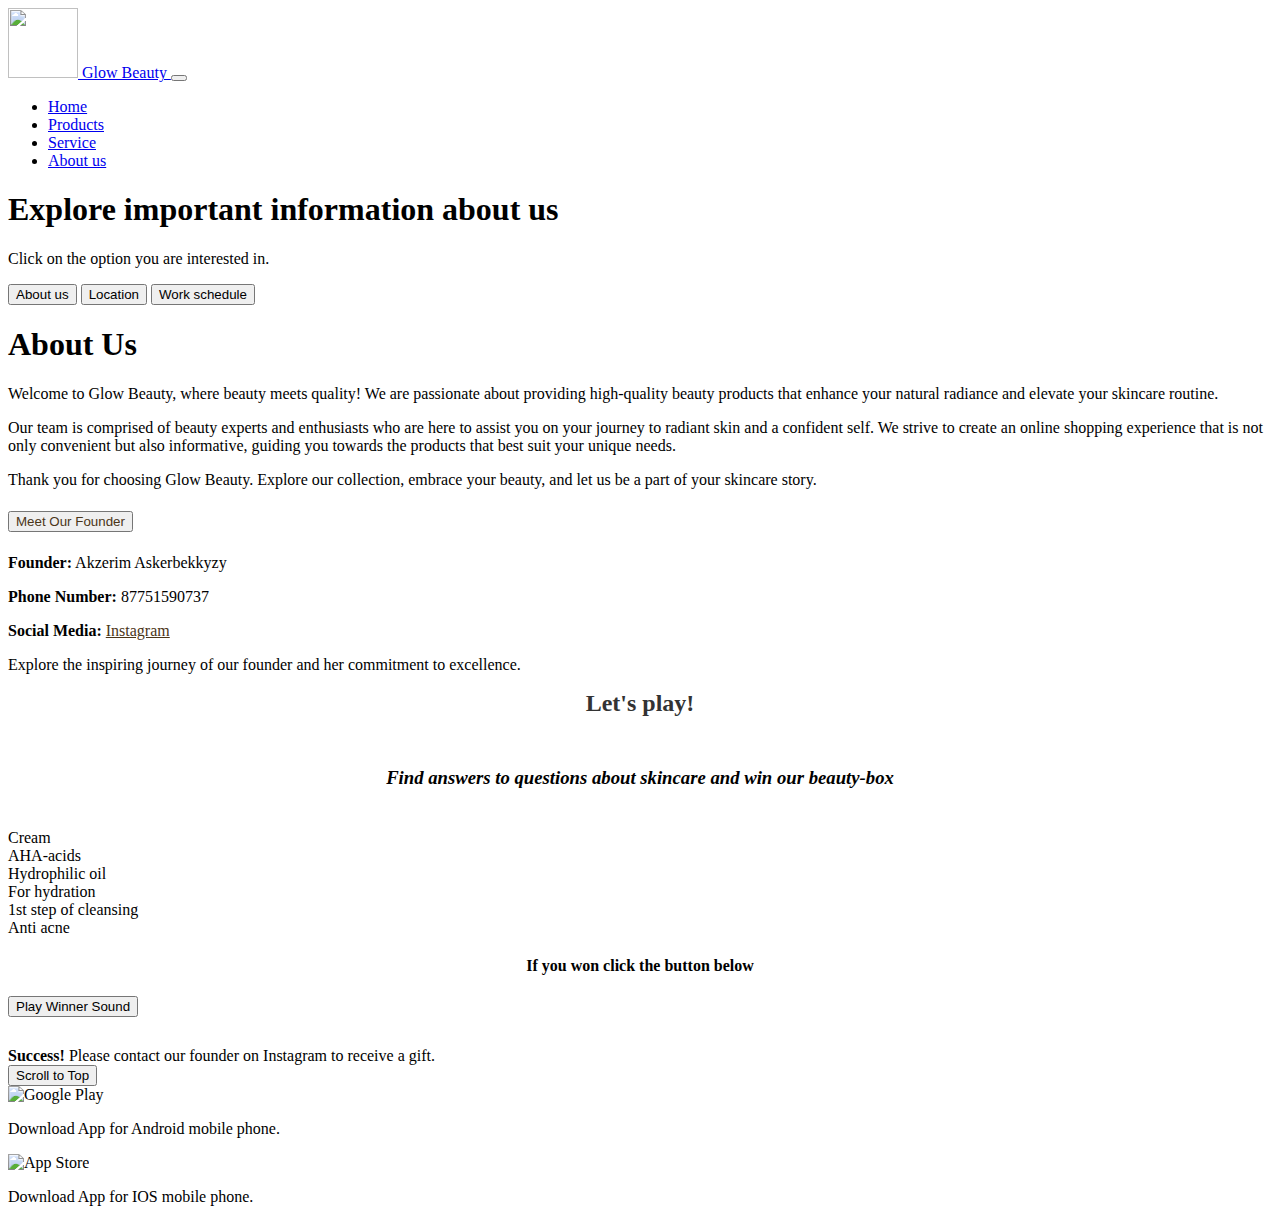
==== about_us.html @ 39c3d75a "about_us.html" ====
<!DOCTYPE html>
	<html>
		<head>
			<meta charset="UTF-8">
			<title>	Glow Beauty</title>
      <link href="https://cdn.jsdelivr.net/npm/bootstrap@5.3.2/dist/css/bootstrap.min.css" rel="stylesheet" integrity="sha384-T3c6CoIi6uLrA9TneNEoa7RxnatzjcDSCmG1MXxSR1GAsXEV/Dwwykc2MPK8M2HN" crossorigin="anonymous">
      <link rel="icon" href="images/favicon.png">
      <link href="style.css" rel="stylesheet" type="text/css">
    </head>



		<body>
      <div class="header">
        <nav class="navbar navbar-expand-lg navbar-light bg-light fixed-top">
          <div class="container">
              <a class="navbar-brand" href="#">
                  <img src="images/favicon.png" width="70" height="70" alt="">
                  Glow Beauty
              </a>
              <button class="navbar-toggler" type="button" data-bs-toggle="collapse" data-bs-target="#navbarNav" aria-controls="navbarNav" aria-expanded="false" aria-label="Toggle navigation">
                  <span class="navbar-toggler-icon"></span>
              </button>
              <div class="collapse navbar-collapse" id="navbarNav">
                  <ul class="navbar-nav ml-auto">
                      <li class="nav-item">
                          <a class="nav-link" href="index.html">Home</a>
                      </li>
                      <li class="nav-item">
                          <a class="nav-link" href="products.html">Products</a>
                      </li>
                      <li class="nav-item">
                          <a class="nav-link" href="service.html">Service</a>
                      </li>
                      <li class="nav-item">
                          <a class="nav-link" href="about_us.html">About us</a>
                      </li>
                  </ul>
              </div>
          </div>
      </nav>
      </div>

      <!---about us-->
      
      <section id="text">
        <div class="container">
          <div class="row">
            <div class="col-md-8">
              <h1 class="mt-5">Explore important information about us</h1>
              <p>Click on the option you are interested in.</p>
            </div>
          </div>
        </div>
      </section>
    <section id="interactive-elements" class="about-us-text" class="container">
      <div class="tabs" style="margin-bottom: 20px;">
          <button type="button" class="btn btn-primary" onclick="showTab('tab1')">About us</button>
          <button type="button" class="btn btn-primary" onclick="showTab('tab2')">Location</button>
          <button type="button" class="btn btn-primary" onclick="showTab('tab3')">Work schedule</button>
      </div>
  
      <div id="tab1" class="tab-content">
        <h1 class="mt-5">About Us</h1>
        <p class="lead">Welcome to Glow Beauty, where beauty meets quality! We are passionate about providing high-quality beauty products that enhance your natural radiance and elevate your skincare routine.</p>
    
        <p>Our team is comprised of beauty experts and enthusiasts who are here to assist you on your journey to radiant skin and a confident self. We strive to create an online shopping experience that is not only convenient but also informative, guiding you towards the products that best suit your unique needs.</p>
    
        <p>Thank you for choosing Glow Beauty. Explore our collection, embrace your beauty, and let us be a part of your skincare story.</p>

        <div id="founderAccordion" class="accordion">
          <div class="card">
              <div class="card-header" id="founderHeading">
                  <h5 class="mb-0">
                      <button class="btn btn-link" onclick="toggleAccordion('founderCollapse')" aria-expanded="true" aria-controls="founderCollapse" style="color:rgb(75, 53, 24)">
                          Meet Our Founder
                      </button>
                  </h5>
              </div>
      
              <div id="founderCollapse" class="collapse show align-items-center" aria-labelledby="founderHeading" data-parent="#founderAccordion">
                  <div class="card-body text-center">
                      <p><strong>Founder:</strong> Akzerim Askerbekkyzy</p>
                      <p><strong>Phone Number:</strong> 87751590737</p>
                      <p><strong>Social Media:</strong> <a href="https://instagram.com/aqzerim?igshid=NTc4MTIwNjQ2YQ==" target="_blank" style="color:rgb(75, 53, 24)">Instagram</a></p>
                      <p>Explore the inspiring journey of our founder and her commitment to excellence.</p>
                  </div>
              </div>
          </div>
      </div>     
      </div>
  
      <div id="tab2" class="tab-content" style="display: none;">
          <h1 class="mt-5">Check out our address &#8595;</h1>
          <div class="map-responsive" style="margin: 0 100px;">
            <iframe src="https://www.google.com/maps/embed?pb=!1m18!1m12!1m3!1d2505.9543933324926!2d71.41613421571189!3d51.09084917956888!2m3!1f0!2f0!3f0!3m2!1i1024!2i768!4f13.1!3m3!1m2!1s0x424585a605525605%3A0x4dff4a1973f7567e!2sAstana%20IT%20University!5e0!3m2!1sru!2s!4v1613160085717!5m2!1sru!2s" width="1000" height="500" frameborder="0" style="border:0;" allowfullscreen="" aria-hidden="false" tabindex="0"></iframe>
        </div>
      </div>
  
      <div id="tab3" class="tab-content" style="display: none;">
        <h1 class="mt-5" style="margin-bottom: 120px;">Schedule</h1>
        <div class="container">
          <div class="row">
            <div class="col-md-12">
              <table class="table table-striped table-bordered table-hover centered">
                <thead>
                  <tr>
                    <th scope="col">Days of week</th>
                    <th scope="col">Working time</th>
                  </tr>
                </thead>
                <tbody>
                  <tr>
                    <td>Weekdays</td>
                    <td>9:00 - 18:00</td>
                  </tr>
                  <tr>
                    <td>Weekends</td>
                    <td>9:00 - 15:00</td>
                  </tr>
                </tbody>
              </table>
            </div>
          </div>
        </div>
      </div>
    </section>

<section>
  <div id="game">
        <h2 style="text-align: center; margin: 10px 0 50px 0; color: #333;">Let's play!</h2>
        <h3 style="text-align: center; margin-bottom: 40px; font-style: italic;">Find answers to questions about skincare and win our beauty-box</h3>
        <div id="game-container">
          <div class="options-container">
            
            <div class="item" id="cream" draggable="true" ondragstart="drag(event)">Cream</div>
            <div class="item" id="aha" draggable="true" ondragstart="drag(event)">AHA-acids</div>
            <div class="item" id="oil" draggable="true" ondragstart="drag(event)">Hydrophilic oil</div>
          </div>
          <div class="dropzones-container">
            <div class="dropzone" id="hydro" ondrop="drop(event)" ondragover="allowDrop(event)">For hydration</div>
            <div class="dropzone" id="1st" ondrop="drop(event)" ondragover="allowDrop(event)">1st step of cleansing</div>
            <div class="dropzone" id="acne" ondrop="drop(event)" ondragover="allowDrop(event)">Anti acne</div>
          </div>
          <div id="result-container">
            <div id="result"></div>
          </div>
        </div>

        <div>
          <h4 style="text-align: center; margin-top: 20px;">If you won click the button below</h4>
          <button id="playSoundButton" class="btn btn-primary" style="margin-bottom: 30px;">Play Winner Sound</button>
          <audio id="sound" src="sound.mp3"></audio>
          <div id="successAlert" class="centered" ="display: none;">
            <strong>Success!</strong> Please contact our founder on Instagram to receive a gift.
          </div>
          </div>
</div>
</section>

<section>
  
</section>

<div><button id="scrollTopBtn" onclick="scrollToTop()">Scroll to Top</button></div>

      <footer class="footer" style="margin-top: 0;">
        <div class="container">
          <div class="row">
            <div class="col-md-6 footer-col-1">
              <img src="images/googleplay.png" alt="Google Play" width="auto" height="100px">
              <p class="android">Download App for Android mobile phone.</p>
            </div>
            <div class="col-md-6 footer-col-2">
              <img src="images/App-Store-Logo.png" alt="App Store" width="auto" height="100px">
              <p class="iphone">Download App for IOS mobile phone.</p>
            </div>
          </div>
        </div>
      </footer>      

      <script src="script.js"></script>
      <script src="https://code.jquery.com/jquery-3.6.4.slim.min.js"></script>
<script src="https://cdn.jsdelivr.net/npm/@popperjs/core@2.11.6/dist/umd/popper.min.js"></script>
<script src="https://cdn.jsdelivr.net/npm/bootstrap@5.3.2/dist/js/bootstrap.min.js"></script>

        </body>
    </html>
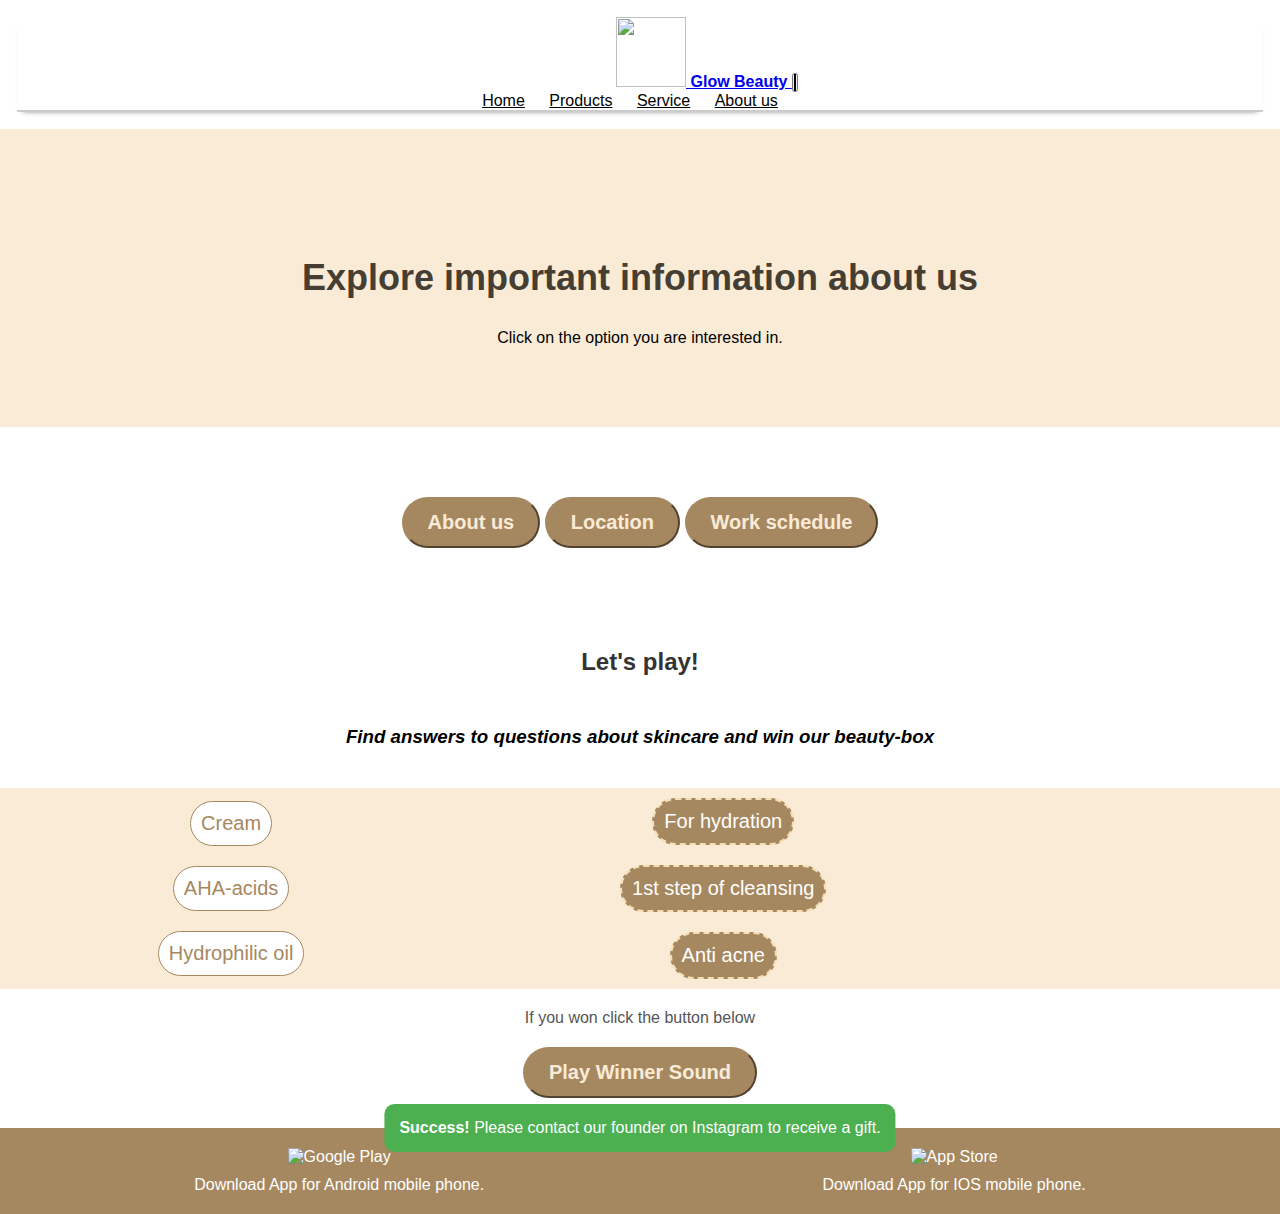
==== commit 1d5e5af7: "first commit" ====
--- a/about_us.html
+++ b/about_us.html
@@ -24,16 +24,16 @@
               <div class="collapse navbar-collapse" id="navbarNav">
                   <ul class="navbar-nav ml-auto">
                       <li class="nav-item">
-                          <a class="nav-link" href="index.html">Home</a>
+                          <a class="nav-link" href="C:\Users\Акки\Desktop\Astana IT University\WEB Technologies\Assignment1\index.html">Home</a>
                       </li>
                       <li class="nav-item">
-                          <a class="nav-link" href="products.html">Products</a>
+                          <a class="nav-link" href="C:\Users\Акки\Desktop\Astana IT University\WEB Technologies\Assignment1\products.html">Products</a>
                       </li>
                       <li class="nav-item">
-                          <a class="nav-link" href="service.html">Service</a>
+                          <a class="nav-link" href="C:\Users\Акки\Desktop\Astana IT University\WEB Technologies\Assignment1\service.html">Service</a>
                       </li>
                       <li class="nav-item">
-                          <a class="nav-link" href="about_us.html">About us</a>
+                          <a class="nav-link" href="C:\Users\Акки\Desktop\Astana IT University\WEB Technologies\Assignment1\about_us.html">About us</a>
                       </li>
                   </ul>
               </div>
@@ -126,6 +126,7 @@
       </div>
     </section>
 
+
 <section>
   <div id="game">
         <h2 style="text-align: center; margin: 10px 0 50px 0; color: #333;">Let's play!</h2>
@@ -185,4 +186,4 @@
 <script src="https://cdn.jsdelivr.net/npm/bootstrap@5.3.2/dist/js/bootstrap.min.js"></script>
 
         </body>
-    </html>
+    </html>--- a/style.css
+++ b/style.css
@@ -0,0 +1,649 @@
+*{
+  margin:0;
+  padding: 0;
+  box-sizing: border-box;
+}
+
+.header { 
+  padding: 17px; 
+}
+
+body{
+  font-family: 'Poppins', sans-serif;
+}
+
+/* navigation */
+
+.navbar {
+  display: flex;
+  align-items: center;
+  justify-content: space-between; 
+  padding: 0 20px;
+  border-bottom: 2px solid #ccc;
+  box-shadow: 0 4px 6px -6px #222;
+}
+
+nav {
+  text-align: right;
+}
+
+nav ul {
+  list-style: none; 
+  margin: 0;
+  padding: 0;
+}
+
+nav ul li {
+  display: inline-block;
+  margin-right: 20px; 
+}
+
+.navbar-brand {
+  font-weight: bold;
+}
+
+.navbar-toggler-icon {
+  border: 1px solid #000;
+}
+
+.navbar-nav .nav-link {
+  color: #000;
+}
+
+.navbar-nav .nav-link:hover {
+  color: rgb(166, 136, 96);
+}
+
+
+/* home page */
+.home-section {
+  background-color: antiquewhite;
+}
+
+.container{
+  max-width: 1300px;
+  margin: auto;
+  padding-left: 25px;
+  padding-right: 25px;
+}
+
+.row{
+  display: flex;
+  align-items: center;
+  flex-wrap: wrap;
+  justify-content: space-around;
+}
+
+.btn-primary {
+  font-size: 20px;
+  font-weight: 600;
+  padding: 12px 24px;
+  border-radius: 100px;
+  border-color: rgb(166, 136, 96);
+  background-color: rgb(166, 136, 96);
+  color: antiquewhite;
+  margin-bottom: 20px;
+}
+
+.btn-primary:hover {
+  background-color: rgb(70, 62, 51);
+  border-color: rgb(166, 136, 96);
+  color: antiquewhite;
+}
+
+/* carousel */
+
+.carousel-inner {
+  width: 500px;
+  height: 500px;
+  border-radius: 50%;
+  overflow: hidden;
+  position: relative;
+  margin-left: 30px;
+}
+
+.carousel-item {
+  width: 100%;
+  height: 100%;
+  position: absolute;
+  top: 0;
+  left: 0;
+  opacity: 0;
+  transform: translateX(100%);
+  transition: opacity 1s ease-in-out, transform 1s ease-in-out;
+}
+
+.carousel-item.active {
+  opacity: 1;
+  transform: translateX(0);
+}
+
+.carousel-item::before {
+  content: '';
+  position: absolute;
+  top: 0;
+  left: 0;
+  width: 100%;
+  height: 100%;
+  background: rgba(53, 47, 28, 0.3); 
+}
+
+.carousel-caption {
+  position: absolute;
+  top: 60%;
+  left: 50%;
+  transform: translate(-50%, -50%);
+  color: white;
+  text-align: center;
+  width: 90%;
+}
+
+.carousel-control-prev,
+.carousel-control-next {
+  position: absolute;
+  top: 50%;
+  width: 40px;
+  height: 40px;
+  background-color: rgba(0, 0, 0, 0.5);
+  border-radius: 50%;
+  color: white;
+  font-size: 20px;
+  line-height: 40px;
+  text-align: center;
+  cursor: pointer;
+}
+
+.carousel-control-prev {
+  left: 30px;
+}
+
+.carousel-control-next {
+  left: 490px;
+}
+
+
+/* categories */
+
+.categories{
+  margin: 70px 0;
+}
+
+.small-container{
+  margin: auto;
+  padding-left: 25px;
+  padding-right: 25px;
+}
+
+h4{
+  color: #555;
+  font-weight: normal;
+}
+
+/* products */
+
+
+#text {
+  text-align: center;
+  padding: 80px 0;
+  background-color: antiquewhite;
+  margin-bottom: 20px;
+}
+
+#p {
+  font-size: 18px;
+  color: #666;
+  line-height: 1.6;
+  margin-bottom: 0;
+}
+
+.mt-5 {
+  margin-top: 3rem !important;
+  font-size: 36px;
+  color: rgb(70, 62, 51);
+  margin-bottom: 30px;
+}
+
+#myPieChart {
+  width: 200px;
+  height: 200px;
+  margin: auto;
+}
+
+.pie {
+  width: 70%;
+  display: flex;
+  justify-content: center;
+  align-items: center;
+}
+
+.chart {
+  width: 100%;
+  display: flex;
+  justify-content: center;
+  align-items: center;
+}
+/* offer */
+#request {
+  margin-top: 50px;
+}
+
+.offer {
+    margin-top: 80px;
+    padding: 30px 0;
+}
+
+.alert{
+  margin-top: 20px;
+  width: fit-content;
+}
+
+#centered{
+  text-align: center;
+  margin-right: auto;
+  margin-left:auto;
+}
+
+.request-text {
+  text-align: center;
+  padding: 80px 0;
+  background-color: antiquewhite;
+  margin-bottom: 20px;
+}
+
+#successMessage {
+  margin-right: auto;
+  margin-left:auto;
+  text-align: center;
+}
+
+.todo-container {
+  background-color: antiquewhite;
+  padding: 20px;
+  border-radius: 8px;
+  box-shadow: 0 0 10px rgba(0, 0, 0, 0.1);
+}
+
+.todo {
+  max-width: 800px;
+  margin: 0 auto;
+}
+
+@keyframes scaleUp {
+  0% {
+    transform: scale(1);
+  }
+  50% {
+    transform: scale(1.1);
+  }
+  100% {
+    transform: scale(1);
+  }
+}
+
+.countdown-timer {
+  font-size: 2em;
+}
+
+.animated {
+  animation: scaleUp 1s infinite; 
+}
+
+.list-group-item {
+  text-decoration: none !important;
+  display: flex;
+  justify-content: space-between;
+  align-items: center;
+  font-size: 20px;
+}
+
+.task-text {
+  flex-grow: 1;
+  word-wrap: break-word;
+  font-size: 20px;
+}
+
+.action-button {
+  text-decoration: none !important;
+}
+
+.delete-button {
+  cursor: pointer;
+  color: red;
+  border-radius: 100px;
+  padding: 12px 18px;
+  font-size: 16px;
+  margin-right: 5px;
+}
+
+.done-button {
+  cursor: pointer;
+  color: green;
+  border-radius: 100px;
+  padding: 12px 18px;
+  margin-right: 10px; 
+  font-size: 16px;
+  margin-right: 5px;
+}
+
+.done {
+  color: rgb(166, 136, 96); 
+}
+
+/* schedule */
+
+#ftab{ 
+  text-align:center; 
+  margin: 70px auto; 
+}
+
+#schedule {
+  margin-top: 30px;
+}
+
+.table-work { 
+  border: 2px solid rgb(166, 136, 96); 
+  width: 100%; 
+  height: 130px; 
+} 
+
+td { 
+  border: 1px solid rgb(166, 136, 96); 
+} 
+
+tr { 
+  border: 1px solid rgb(166, 136, 96); 
+}
+
+.map-responsive {
+  overflow: hidden;
+  padding-bottom: 56.25%;
+  position: relative;
+  height: 0;
+}
+
+  .map-responsive iframe {
+      left: 0;
+      top: 0;
+      height: 100%;
+      width: 100%;
+      position: absolute;
+  }
+
+  .mt-5 {
+    margin-top: 3rem !important;
+  }
+
+  .about-us-text {
+    text-align: center;
+    padding: 50px 0;
+  }
+
+  .about-us-text h1 {
+    font-size: 36px;
+    color: #333;
+    margin-bottom: 30px;
+  }
+  
+.tab-content {
+  background-color: antiquewhite;
+  margin-top: 50px;
+  padding: 10px 0 50px 0;
+  display: none;
+}
+
+  .tab-content p {
+    font-size: 20px;
+    line-height: 1.6;
+    margin: 0 50px;
+  }
+
+  .lead {
+    font-style: italic !important;
+  }
+
+  #founderAccordion {
+    margin: 50px 200px 0 200px;
+  } 
+  
+
+.tab-content.show {
+    display: block;
+    animation: fadeIn 0.5s ease;
+}
+
+@keyframes fadeIn {
+    from {
+        opacity: 0;
+    }
+    to {
+        opacity: 1;
+    }
+}
+
+/* Game */
+
+#game-container {
+  display: flex;
+  justify-content: space-around;
+  align-items: center;
+  background-color: antiquewhite;
+}
+
+.options-container,
+.dropzones-container {
+  display: flex;
+  flex-direction: column;
+  align-items: center;
+}
+
+.item {
+  padding: 10px;
+  margin: 10px;
+  border: 1px solid rgb(166, 136, 96);
+  border-radius: 100px;
+  font-size: 20px;
+  cursor: move;
+  background-color: #fff;
+  color: rgb(166, 136, 96);
+}
+
+.dropzone {
+  padding: 10px;
+  margin: 10px;
+  border: 2px dashed wheat;
+  border-radius: 100px;
+  font-size: 20px;
+  color: white;
+  background-color: rgb(166, 136, 96);
+}
+
+#result-container {
+  text-align: center;
+}
+
+#result {
+  margin-top: 20px;
+  font-weight: bold;
+  font-size: 18px;
+  color: #333;
+}
+
+/* audio button */
+
+#playSoundButton {
+  display: block;
+  margin: 20px auto; 
+}
+
+.centered {
+  position: absolute;
+  left: 50%;
+  transform: translate(-50%, -50%);
+  background-color: #4CAF50;
+  color: white;
+  padding: 15px;
+  border-radius: 10px;
+  text-align: center;
+}
+
+/* footer */
+
+.footer {
+  margin-top: 50px;
+  background-color: rgb(166, 136, 96);
+  padding: 20px 0;
+  color: #fff;
+}
+
+.footer img {
+  max-width: 100%;
+}
+
+.footer-col-1,
+.footer-col-2 {
+  text-align: center;
+}
+
+.footer-col-1 h3,
+.footer-col-2 h3 {
+  font-size: 20px;
+}
+
+.footer-col-1 p,
+.footer-col-2 p {
+  font-size: 16px;
+}
+
+.footer-col-1 .android,
+.footer-col-2 .iphone {
+  margin-top: 10px;
+}
+
+
+#scrollTopBtn {
+  display: none;
+  position: fixed;
+  bottom: 20px;
+  right: 20px;
+  background-color: rgb(166, 136, 96);
+  border-color: antiquewhite;
+  color: #fff;
+  padding: 10px 15px;
+  border-radius: 100px;
+  cursor: pointer;
+}
+
+#scrollTopBtn:hover {
+  background-color: rgb(70, 62, 51);
+}
+
+
+#videoContainer {
+  display: flex;
+    justify-content: center;
+    align-items: center;
+  margin-right: auto;
+  position: relative;
+  width: 100%;
+  overflow: hidden;
+}
+
+#fullscreenBtn {
+  position: absolute;
+  cursor: pointer;
+  background-color: rgb(70, 62, 51);
+  color: #fff;
+  border: none;
+  padding: 10px;
+  border-radius: 100px;
+}
+
+
+.error-message {
+  color: red;
+}
+
+.step {
+  display: none;
+}
+
+.step.active {
+  display: block;
+}
+
+#consultation-form {
+  margin-top: 70px;
+  font-size: larger;
+  margin-left: auto;
+  margin-right: auto;
+  width: 500px; 
+  text-align: center;
+}
+
+/* Modal box */
+
+
+
+#welcomeModal {
+  display: none;
+  position: fixed;
+  top: 50%;
+  left: 50%;
+  transform: translate(-50%, -50%);
+  padding: 20px;
+  box-sizing: border-box;
+  max-width: 400px; 
+  text-align: center;
+  border-radius: 10px;
+}
+
+
+#welcomeModal .modal-content {
+  margin: auto;
+  padding: 20px;
+  text-align: center;
+}
+
+#closeWelcomeModal {
+  position: absolute;
+  top: 10px;
+  right: 10px;
+  font-size: 20px;
+  cursor: pointer;
+}
+
+#quiz-container {
+  display: block;
+  max-width: 600px;
+  margin: 50px auto 0 auto;
+}
+
+.question {
+  margin-bottom: 20px;
+}
+
+.options {
+  display: grid;
+  grid-template-columns: 1fr 1fr;
+  gap: 10px;
+}
+
+.option {
+  padding: 10px;
+  background-color: rgb(166, 136, 96);
+  color: #fff;
+  border: none;
+  border-radius: 4px;
+  cursor: pointer;
+}
+
+.option:hover {
+  background-color: rgb(70, 62, 51);
+}
+
+#start-container {
+  margin-top: 50px;
+  text-align: center;
+  margin-left: auto;
+  margin-right: auto;
+}